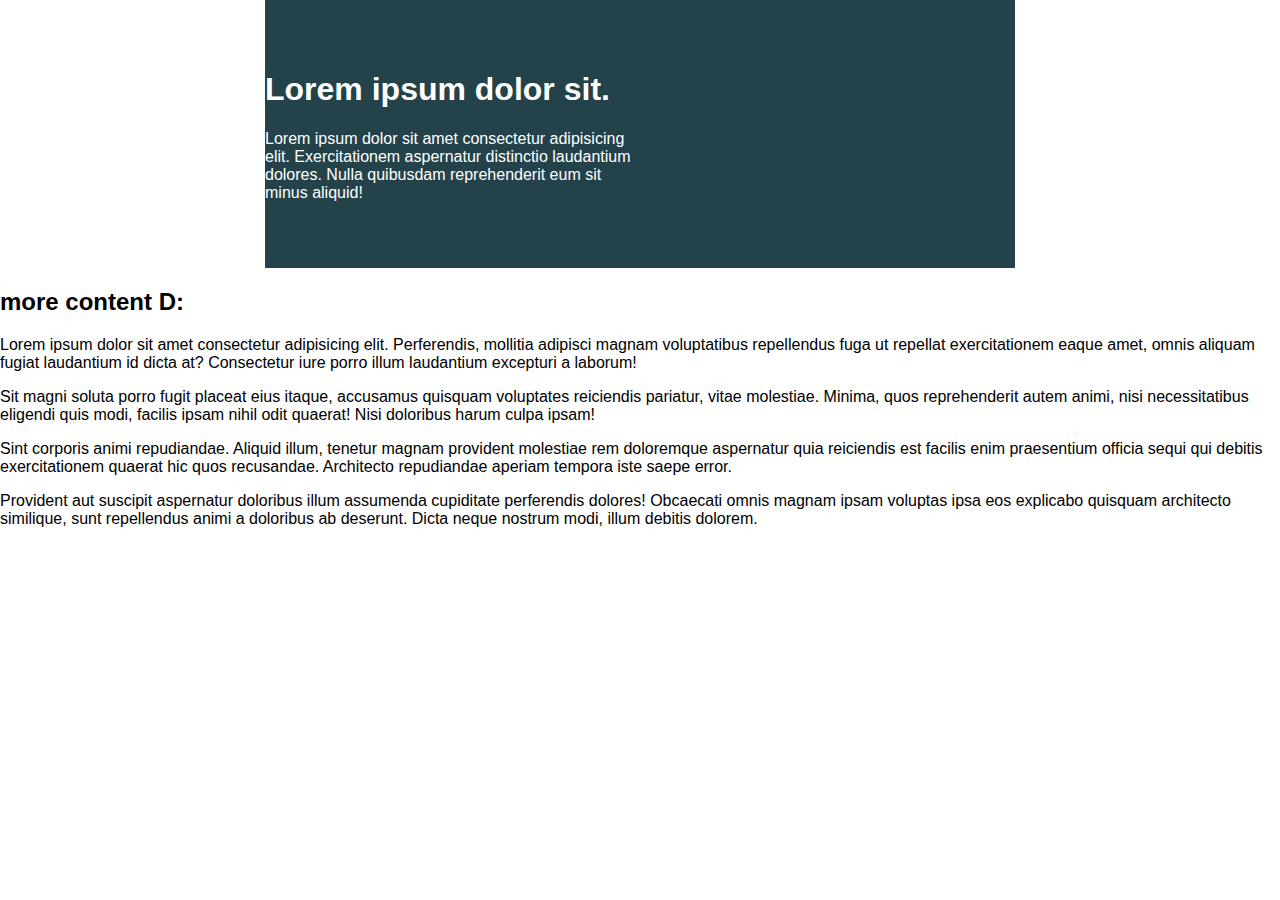
==== challenge02/index.html @ c7e70843 "Add challenge 2 starting files" ====
<!DOCTYPE html>
<html lang="en">
<head> 
    <meta charset="UTF-8">
    <meta name="viewport" content="width=device-width, initial-scale=1.0">
    <title>Day 01</title>
 
    <link rel="stylesheet" href="style.css">
</head>
<body>

    <div class="container">
        <div class="intro-content">
            <h1>Lorem ipsum dolor sit.</h1>
            <p>Lorem ipsum dolor sit amet consectetur adipisicing elit. Exercitationem aspernatur distinctio laudantium dolores. Nulla quibusdam reprehenderit eum sit minus aliquid!</p>
        </div>
    </div>


    <h2>more content D:</h2>
    <p>Lorem ipsum dolor sit amet consectetur adipisicing elit. Perferendis, mollitia adipisci magnam voluptatibus repellendus fuga ut repellat exercitationem eaque amet, omnis aliquam fugiat laudantium id dicta at? Consectetur iure porro illum laudantium excepturi a laborum!</p>
    <p>Sit magni soluta porro fugit placeat eius itaque, accusamus quisquam voluptates reiciendis pariatur, vitae molestiae. Minima, quos reprehenderit autem animi, nisi necessitatibus eligendi quis modi, facilis ipsam nihil odit quaerat! Nisi doloribus harum culpa ipsam!</p>
    <p>Sint corporis animi repudiandae. Aliquid illum, tenetur magnam provident molestiae rem doloremque aspernatur quia reiciendis est facilis enim praesentium officia sequi qui debitis exercitationem quaerat hic quos recusandae. Architecto repudiandae aperiam tempora iste saepe error.</p>
    <p>Provident aut suscipit aspernatur doloribus illum assumenda cupiditate perferendis dolores! Obcaecati omnis magnam ipsam voluptas ipsa eos explicabo quisquam architecto similique, sunt repellendus animi a doloribus ab deserunt. Dicta neque nostrum modi, illum debitis dolorem.</p>


</body>
</html>
---- challenge02/style.css ----
/* INSTRUCTIONS
 *
 * 1) Keep the text inside .intro-content
 *    in the same place, but have the background
 *    extend from one side of the viewport
 *    to the other, no matter how wide or narrow
 *    the browser is.
 *
 * 2) Limit the maximum width of the text in the
 *    bottom area.
 *
 * You may modify the HTML if needed
 * (you probably should for this challenge)
 *
 */

* {
  box-sizing: border-box;
}

body {
  margin: 0;
  font-family: sans-serif;
}

.container {
  width: 80%;
  max-width: 750px;
  margin: 0 auto;
  background: #23424a;
  color: white;
  padding: 50px 0;
}

.intro-content {
  width: 50%;
}
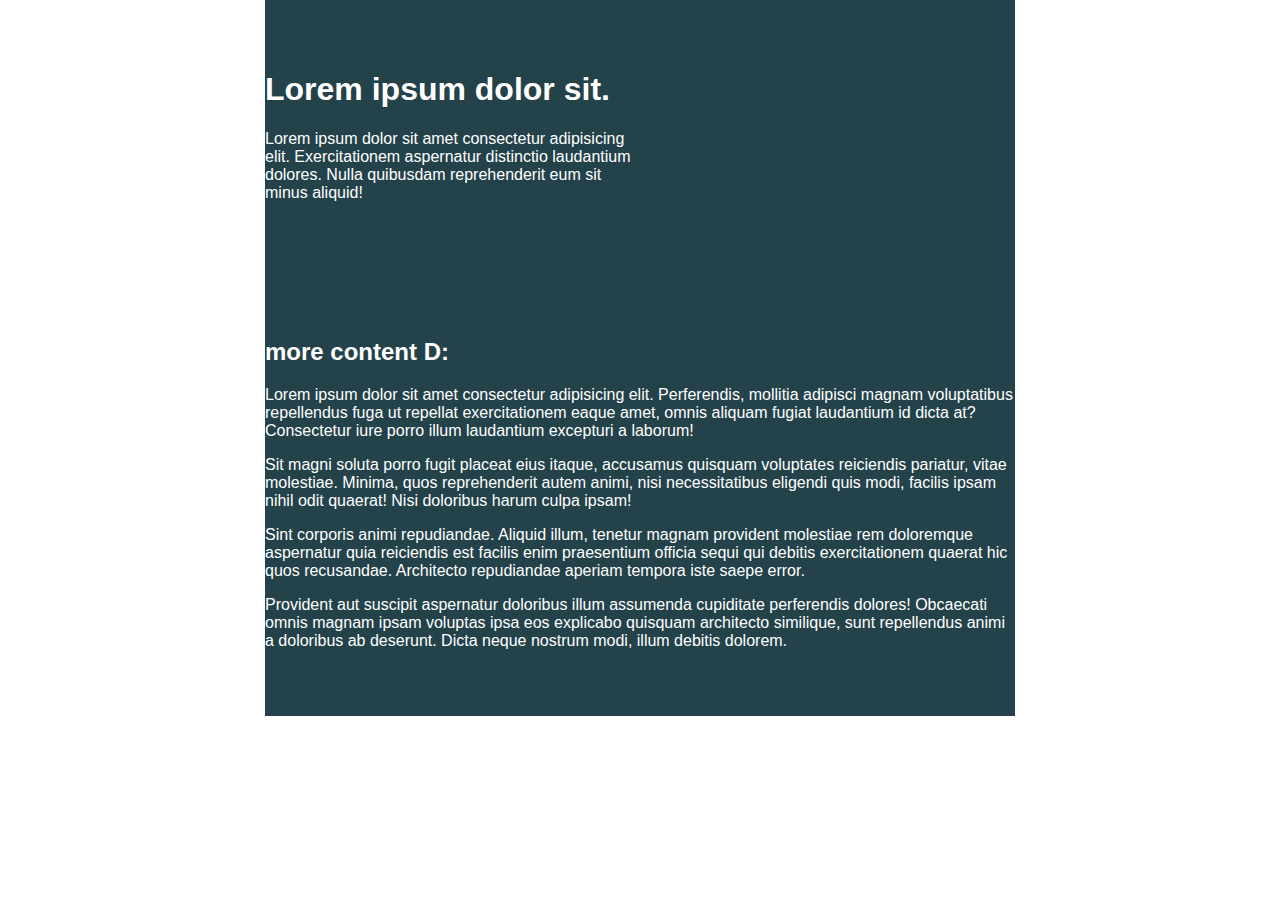
==== commit 89d7bb53: "HTML Changes" ====
--- a/challenge02/index.html
+++ b/challenge02/index.html
@@ -1,28 +1,52 @@
 <!DOCTYPE html>
 <html lang="en">
-<head> 
-    <meta charset="UTF-8">
-    <meta name="viewport" content="width=device-width, initial-scale=1.0">
+  <head>
+    <meta charset="UTF-8" />
+    <meta name="viewport" content="width=device-width, initial-scale=1.0" />
     <title>Day 01</title>
- 
-    <link rel="stylesheet" href="style.css">
-</head>
-<body>
+
+    <link rel="stylesheet" href="style.css" />
+  </head>
+  <body>
+    <div class="intro">
+      <div class="container">
+        <div class="intro-content">
+          <h1>Lorem ipsum dolor sit.</h1>
+          <p>
+            Lorem ipsum dolor sit amet consectetur adipisicing elit.
+            Exercitationem aspernatur distinctio laudantium dolores. Nulla
+            quibusdam reprehenderit eum sit minus aliquid!
+          </p>
+        </div>
+      </div>
+    </div>
 
     <div class="container">
-        <div class="intro-content">
-            <h1>Lorem ipsum dolor sit.</h1>
-            <p>Lorem ipsum dolor sit amet consectetur adipisicing elit. Exercitationem aspernatur distinctio laudantium dolores. Nulla quibusdam reprehenderit eum sit minus aliquid!</p>
-        </div>
+      <h2>more content D:</h2>
+      <p>
+        Lorem ipsum dolor sit amet consectetur adipisicing elit. Perferendis,
+        mollitia adipisci magnam voluptatibus repellendus fuga ut repellat
+        exercitationem eaque amet, omnis aliquam fugiat laudantium id dicta at?
+        Consectetur iure porro illum laudantium excepturi a laborum!
+      </p>
+      <p>
+        Sit magni soluta porro fugit placeat eius itaque, accusamus quisquam
+        voluptates reiciendis pariatur, vitae molestiae. Minima, quos
+        reprehenderit autem animi, nisi necessitatibus eligendi quis modi,
+        facilis ipsam nihil odit quaerat! Nisi doloribus harum culpa ipsam!
+      </p>
+      <p>
+        Sint corporis animi repudiandae. Aliquid illum, tenetur magnam provident
+        molestiae rem doloremque aspernatur quia reiciendis est facilis enim
+        praesentium officia sequi qui debitis exercitationem quaerat hic quos
+        recusandae. Architecto repudiandae aperiam tempora iste saepe error.
+      </p>
+      <p>
+        Provident aut suscipit aspernatur doloribus illum assumenda cupiditate
+        perferendis dolores! Obcaecati omnis magnam ipsam voluptas ipsa eos
+        explicabo quisquam architecto similique, sunt repellendus animi a
+        doloribus ab deserunt. Dicta neque nostrum modi, illum debitis dolorem.
+      </p>
     </div>
-
-
-    <h2>more content D:</h2>
-    <p>Lorem ipsum dolor sit amet consectetur adipisicing elit. Perferendis, mollitia adipisci magnam voluptatibus repellendus fuga ut repellat exercitationem eaque amet, omnis aliquam fugiat laudantium id dicta at? Consectetur iure porro illum laudantium excepturi a laborum!</p>
-    <p>Sit magni soluta porro fugit placeat eius itaque, accusamus quisquam voluptates reiciendis pariatur, vitae molestiae. Minima, quos reprehenderit autem animi, nisi necessitatibus eligendi quis modi, facilis ipsam nihil odit quaerat! Nisi doloribus harum culpa ipsam!</p>
-    <p>Sint corporis animi repudiandae. Aliquid illum, tenetur magnam provident molestiae rem doloremque aspernatur quia reiciendis est facilis enim praesentium officia sequi qui debitis exercitationem quaerat hic quos recusandae. Architecto repudiandae aperiam tempora iste saepe error.</p>
-    <p>Provident aut suscipit aspernatur doloribus illum assumenda cupiditate perferendis dolores! Obcaecati omnis magnam ipsam voluptas ipsa eos explicabo quisquam architecto similique, sunt repellendus animi a doloribus ab deserunt. Dicta neque nostrum modi, illum debitis dolorem.</p>
-
-
-</body>
-</html>+  </body>
+</html>
